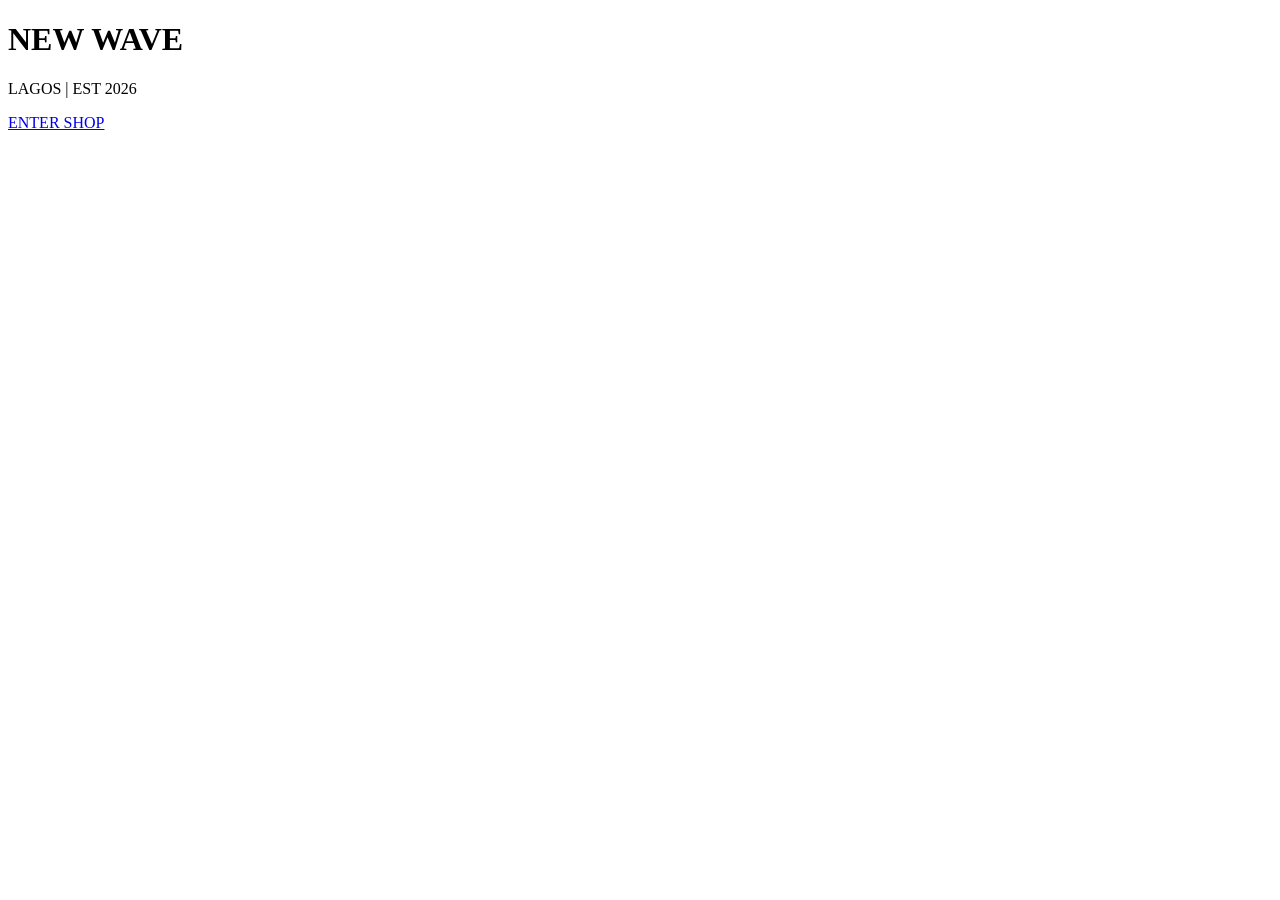
==== Index.html @ 703181d3 "Add files via upload" ====
<!DOCTYPE html>
<html lang="en">
<head>
    <meta charset="UTF-8">
    <meta name="viewport" content="width=device-width, initial-scale=1.0">
    <title>NEW WAVE | Official</title>
    <link rel="stylesheet" href="style.css">
</head>
<body>

    <div class="content">
        <h1>NEW WAVE</h1>
        <p>LAGOS | EST 2026</p>
        <a href="shop.html" class="enter-btn">ENTER SHOP</a>
    </div>

</body>
</html>
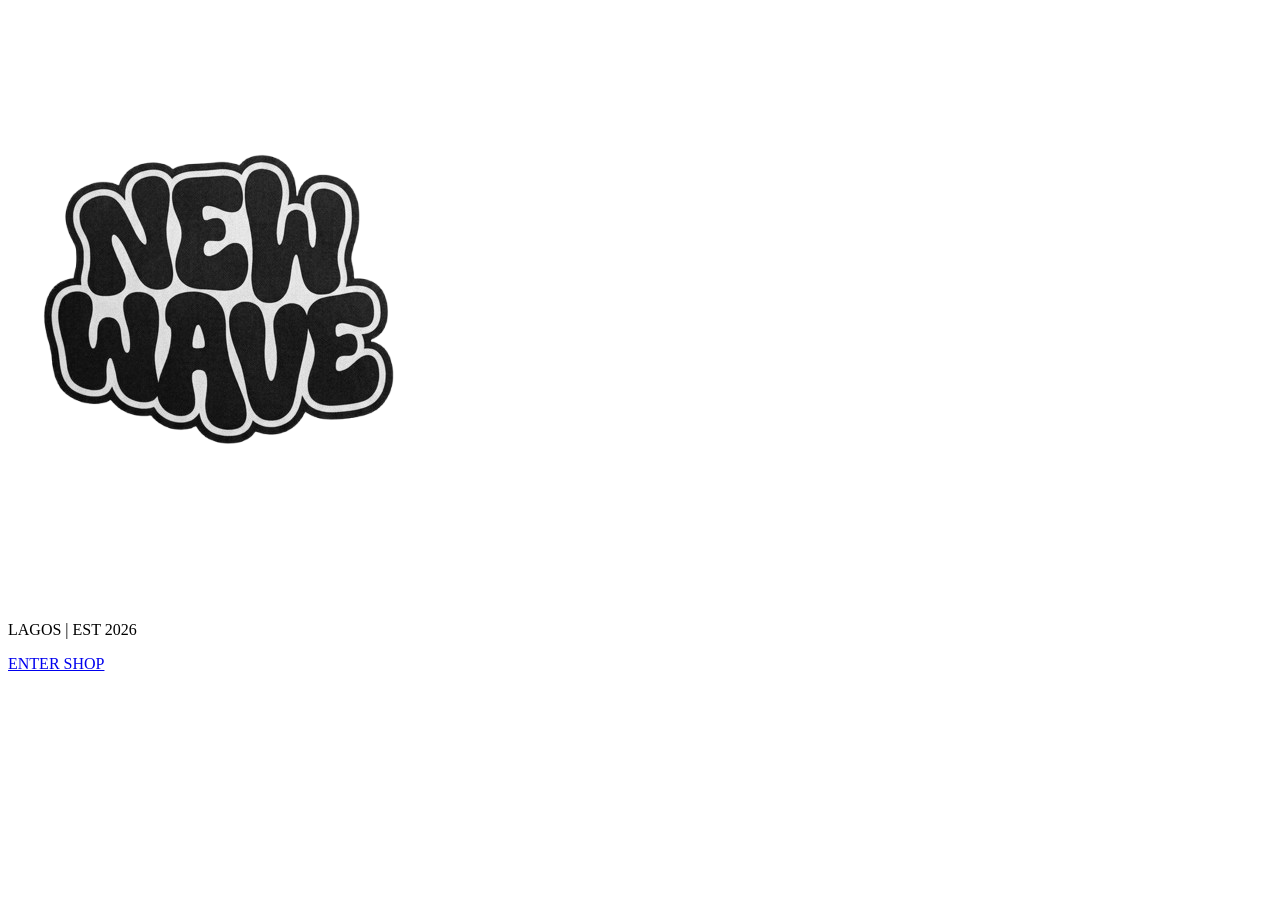
==== commit 78ee1f2e: "Update Index.html" ====
--- a/Index.html
+++ b/Index.html
@@ -9,10 +9,10 @@
 <body>
 
     <div class="content">
-        <h1>NEW WAVE</h1>
-        <p>LAGOS | EST 2026</p>
-        <a href="shop.html" class="enter-btn">ENTER SHOP</a>
-    </div>
-
+    <img src="Logo.png" alt="New Wave Logo" class="splash-logo">
+    
+    <p>LAGOS | EST 2026</p>
+    <a href="shop.html" class="enter-btn">ENTER SHOP</a>
+</div>
 </body>
 </html>
